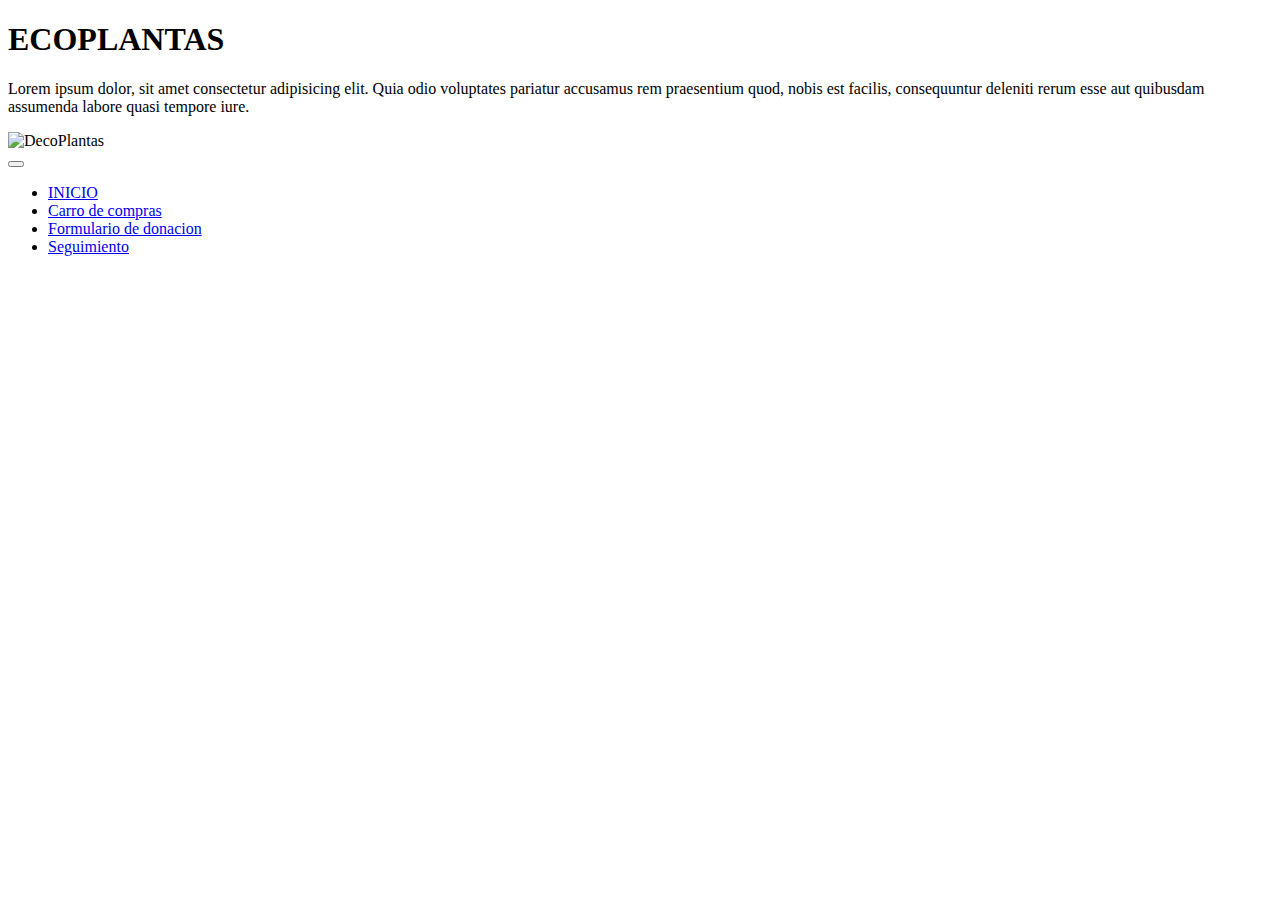
==== index.html @ 61c2dbd6 "first commit" ====
<!DOCTYPE html>
<html lang="en">
  <head>
    <!-- Required meta tags -->
    <meta charset="utf-8" />
    <meta name="viewport" content="width=device-width, initial-scale=1" />

    <!-- Bootstrap CSS -->
    <link
      href="https://cdn.jsdelivr.net/npm/bootstrap@5.1.3/dist/css/bootstrap.min.css"
      rel="stylesheet"
      integrity="sha384-1BmE4kWBq78iYhFldvKuhfTAU6auU8tT94WrHftjDbrCEXSU1oBoqyl2QvZ6jIW3"
      crossorigin="anonymous"
    />
    <link type="text/css" rel="stylesheet" href="style.css"/>
    <title>INICIO - "ECO-PLANTAS" </title>
  </head>
  <body class="container">
    <header>
      
            <div class="jumbotron jumbotron-fluid">
              <div class="container">
                <h1 class="display-4">ECOPLANTAS</h1>  
                <p class="lead">Lorem ipsum dolor, sit amet consectetur adipisicing elit. Quia odio voluptates pariatur accusamus rem praesentium quod, nobis est facilis, consequuntur deleniti rerum esse aut quibusdam assumenda labore quasi tempore iure.</p>
              </div>

            </div>
            <img class="logo img-responsive" src="https://decoplantas.cl/img/tienda-logo-1520374898.jpg" alt="DecoPlantas" width="285" height="52">

            <nav class="navbar navbar-expand-lg navbar-light bg-light">
                <div class="container-fluid">
                  <a class="navbar-brand" href="#"></a>
                  <button class="navbar-toggler" type="button" data-bs-toggle="collapse" data-bs-target="#navbarSupportedContent" aria-controls="navbarSupportedContent" aria-expanded="false" aria-label="Toggle navigation">
                    <span class="navbar-toggler-icon"></span>
                  </button>
                  <div class="collapse navbar-collapse" id="navbarSupportedContent">
                    <ul class="navbar-nav me-auto mb-2 mb-lg-0">
                      <li class="nav-item">
                        <a class="nav-link active" aria-current="page" href="index2.html">INICIO</a>
                      </li>
                      <li class="nav-item">
                        <a class="nav-link" href="#">Carro de compras</a>
                      </li>
                        <li class="nav-item">
                          <a class="nav-link" href="#">Formulario de donacion</a>
                        </li>
                        <li class="nav-item">
                            <a class="nav-link" href="#">Seguimiento</a>
                          </li>
        
                    </ul>
                    
                  </div>
                </div>
              </nav>
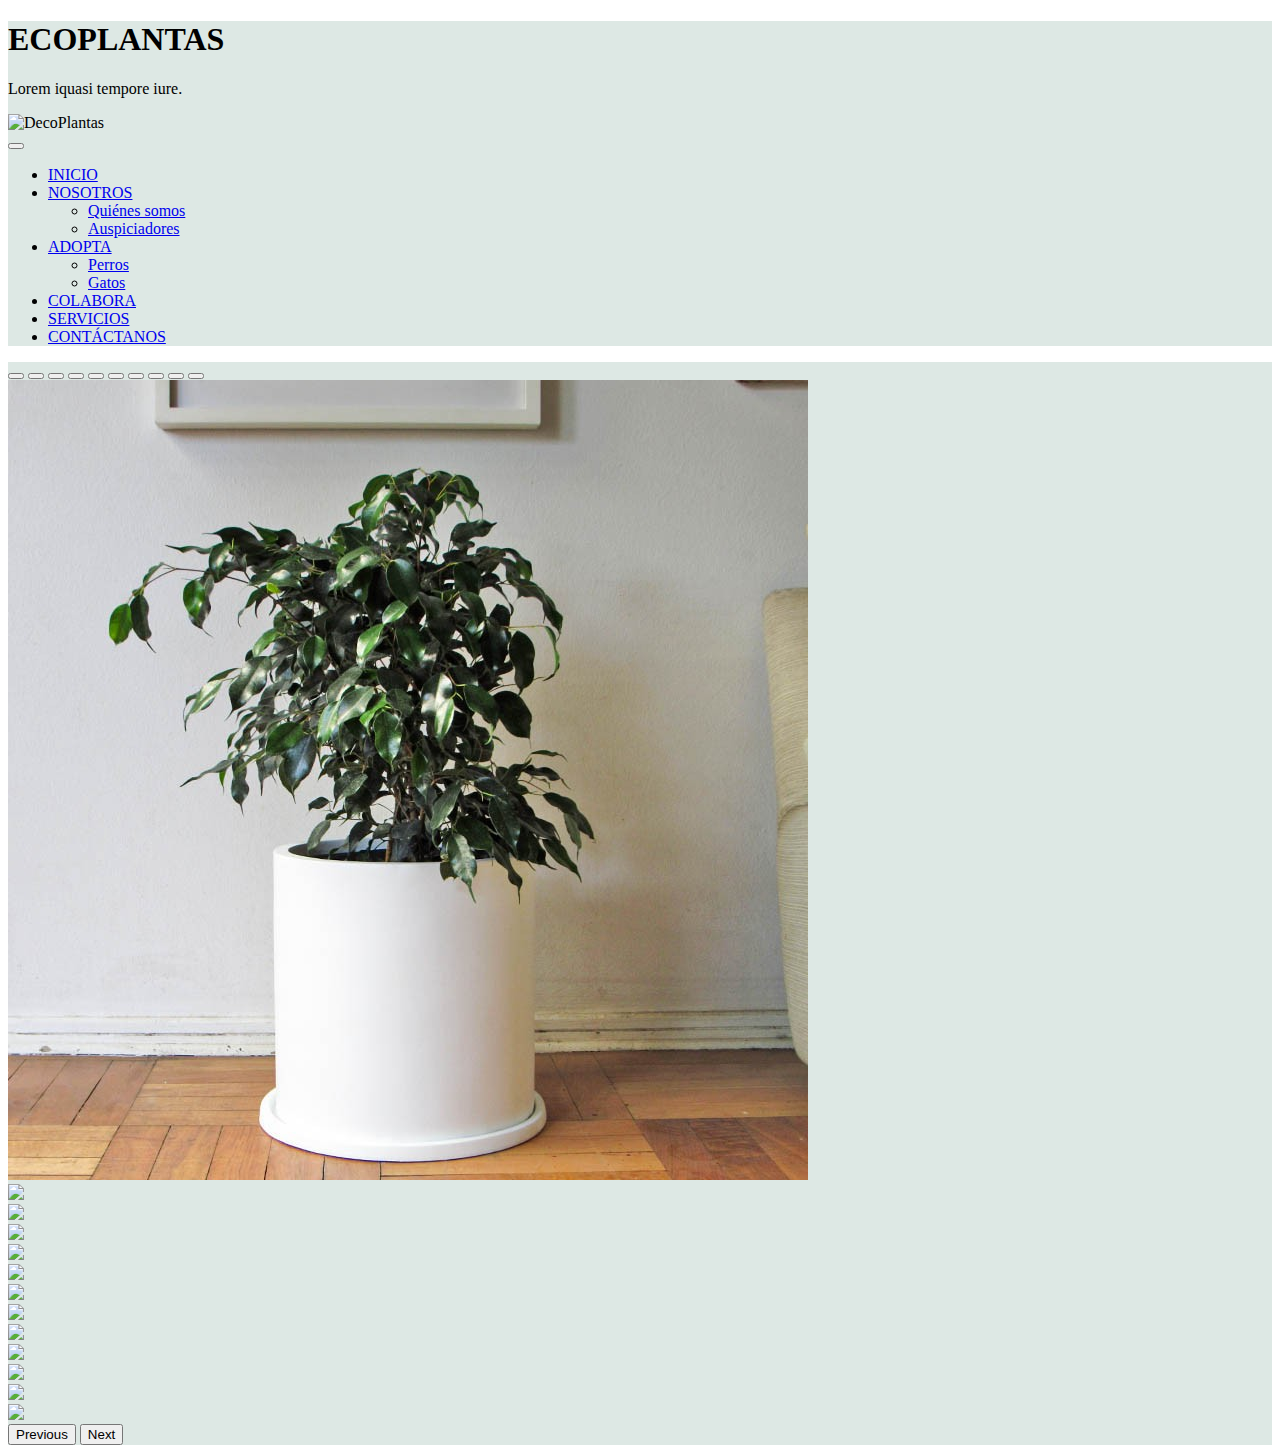
==== commit 7b555a92: "segundo commit" ====
--- a/index.html
+++ b/index.html
@@ -21,35 +21,123 @@
             <div class="jumbotron jumbotron-fluid">
               <div class="container">
                 <h1 class="display-4">ECOPLANTAS</h1>  
-                <p class="lead">Lorem ipsum dolor, sit amet consectetur adipisicing elit. Quia odio voluptates pariatur accusamus rem praesentium quod, nobis est facilis, consequuntur deleniti rerum esse aut quibusdam assumenda labore quasi tempore iure.</p>
-              </div>
+                <p class="lead">Lorem iquasi tempore iure.</p>
+                <img class="logo img-responsive" src="https://decoplantas.cl/img/tienda-logo-1520374898.jpg" alt="DecoPlantas" width="285" height="52">
+               </div>
 
             </div>
-            <img class="logo img-responsive" src="https://decoplantas.cl/img/tienda-logo-1520374898.jpg" alt="DecoPlantas" width="285" height="52">
+    </header>
+       
 
-            <nav class="navbar navbar-expand-lg navbar-light bg-light">
-                <div class="container-fluid">
-                  <a class="navbar-brand" href="#"></a>
-                  <button class="navbar-toggler" type="button" data-bs-toggle="collapse" data-bs-target="#navbarSupportedContent" aria-controls="navbarSupportedContent" aria-expanded="false" aria-label="Toggle navigation">
-                    <span class="navbar-toggler-icon"></span>
-                  </button>
-                  <div class="collapse navbar-collapse" id="navbarSupportedContent">
-                    <ul class="navbar-nav me-auto mb-2 mb-lg-0">
-                      <li class="nav-item">
-                        <a class="nav-link active" aria-current="page" href="index2.html">INICIO</a>
-                      </li>
-                      <li class="nav-item">
-                        <a class="nav-link" href="#">Carro de compras</a>
-                      </li>
-                        <li class="nav-item">
-                          <a class="nav-link" href="#">Formulario de donacion</a>
-                        </li>
-                        <li class="nav-item">
-                            <a class="nav-link" href="#">Seguimiento</a>
-                          </li>
-        
-                    </ul>
-                    
-                  </div>
-                </div>
-              </nav>+    <nav class="navbar navbar-expand-lg navbar-light bg-light">
+        <div class="container-fluid">
+          <a class="navbar-brand" href="#"></a>
+          <button class="navbar-toggler" type="button" data-bs-toggle="collapse" data-bs-target="#navbarSupportedContent" aria-controls="navbarSupportedContent" aria-expanded="false" aria-label="Toggle navigation">
+            <span class="navbar-toggler-icon"></span>
+          </button>
+          <div class="collapse navbar-collapse" id="navbarSupportedContent">
+            <ul class="navbar-nav me-auto mb-2 mb-lg-0">
+              <li class="nav-item">
+                <a class="nav-link active" aria-current="page" href="index2.html">INICIO</a>
+              </li>
+              <li class="nav-item dropdown">
+                <a class="nav-link dropdown-toggle" href="#" id="navbarDropdown" role="button" data-bs-toggle="dropdown" aria-expanded="false">
+                  NOSOTROS 
+                </a>
+                <ul class="dropdown-menu" aria-labelledby="navbarDropdown">
+                  <li><a class="dropdown-item" href="quienessomos.html">Quiénes somos</a></li>
+                  <li><a class="dropdown-item" href="auspiciadores.html">Auspiciadores</a></li>
+                </ul>
+              <li class="nav-item dropdown">
+                <a class="nav-link dropdown-toggle" href="#" id="navbarDropdown" role="button" data-bs-toggle="dropdown" aria-expanded="false">
+                  ADOPTA 
+                </a>
+                <ul class="dropdown-menu" aria-labelledby="navbarDropdown">
+                  <li><a class="dropdown-item" href="perro.html">Perros</a></li>
+                  <li><a class="dropdown-item" href="gato.html">Gatos</a></li>
+                </ul>
+                <li class="nav-item">
+                  <a class="nav-link" href="#">COLABORA</a>
+                </li>
+                <li class="nav-item">
+                  <a class="nav-link" href="#">SERVICIOS</a>
+                </li>
+                <li class="nav-item">
+                  <a class="nav-link" href="contacto.html">CONTÁCTANOS</a>
+                </li>
+              </li>
+            </ul>
+            
+          </div>
+        </div>
+    </nav>
+</div>
+
+<div class="row">
+  <div id="carouselExampleIndicators" class="carousel slide" data-bs-ride="carousel">
+    <div class="carousel-indicators">
+      <button type="button" data-bs-target="#carouselExampleIndicators" data-bs-slide-to="0" class="active" aria-current="true" aria-label="Slide 1"></button>
+      <button type="button" data-bs-target="#carouselExampleIndicators" data-bs-slide-to="1" aria-label="Slide 2"></button>
+      <button type="button" data-bs-target="#carouselExampleIndicators" data-bs-slide-to="2" aria-label="Slide 3"></button>
+      <button type="button" data-bs-target="#carouselExampleIndicators" data-bs-slide-to="3" aria-label="Slide 4"></button>
+      <button type="button" data-bs-target="#carouselExampleIndicators" data-bs-slide-to="4" aria-label="Slide 5"></button>
+      <button type="button" data-bs-target="#carouselExampleIndicators" data-bs-slide-to="5" aria-label="Slide 6"></button>
+      <button type="button" data-bs-target="#carouselExampleIndicators" data-bs-slide-to="6" aria-label="Slide 7"></button>
+      <button type="button" data-bs-target="#carouselExampleIndicators" data-bs-slide-to="7" aria-label="Slide 8"></button>
+      <button type="button" data-bs-target="#carouselExampleIndicators" data-bs-slide-to="8" aria-label="Slide 9"></button>
+      <button type="button" data-bs-target="#carouselExampleIndicators" data-bs-slide-to="9" aria-label="Slide 10"></button>
+    </div>
+    <div class="carousel-inner">
+      <div class="carousel-item active">
+        <img src="imagenes/FicusDanielle1.jpg" class="rounded mx-auto d-block" alt="imagen del perrito">
+      </div>
+      <div class="carousel-item">
+        <img src="IMÁGENES/PERRO2.jpg" class="rounded mx-auto d-block" >
+      </div>
+      <div class="carousel-item">
+        <img src="IMÁGENES/PERRO3.jpg" class="rounded mx-auto d-block">
+      </div>
+      <div class="carousel-item">
+        <img src="IMÁGENES/PERRO 4.jpg" class="rounded mx-auto d-block">
+      </div>
+      <div class="carousel-item">
+        <img src="IMÁGENES/PERRO 5.jpg" class="rounded mx-auto d-block">
+      </div>
+      <div class="carousel-item">
+        <img src="IMÁGENES/PERRO 6.jpg" class="rounded mx-auto d-block">
+      </div>
+      <div class="carousel-item">
+        <img src="IMÁGENES/PERRO 7.jpg" class="rounded mx-auto d-block">
+      </div>
+      <div class="carousel-item">
+        <img src="IMÁGENES/GATO 1.jpg" class="rounded mx-auto d-block">
+      </div>
+      <div class="carousel-item">
+        <img src="IMÁGENES/GATO 2.jpg" class="rounded mx-auto d-block" >
+      </div>
+      <div class="carousel-item">
+        <img src="IMÁGENES/GATO 3.jpeg" class="rounded mx-auto d-block" >
+      </div>
+      <div class="carousel-item">
+        <img src="IMÁGENES/GATO 4.jpg" class="rounded mx-auto d-block" >
+      </div>
+      <div class="carousel-item">
+        <img src="IMÁGENES/GATO 5.jpg" class="rounded mx-auto d-block" >
+      </div>
+      <div class="carousel-item">
+        <img src="IMÁGENES/GATO 8.jpg" class="rounded mx-auto d-block" >
+    </div>
+
+    <button class="carousel-control-prev" type="button" data-bs-target="#carouselExampleIndicators" data-bs-slide="prev">
+      <span class="carousel-control-prev-icon" aria-hidden="true"></span>
+      <span class="visually-hidden">Previous</span>
+    </button>
+    <button class="carousel-control-next" type="button" data-bs-target="#carouselExampleIndicators" data-bs-slide="next">
+      <span class="carousel-control-next-icon" aria-hidden="true"></span>
+      <span class="visually-hidden">Next</span>
+    </button>
+    </div>
+  
+</div>
+  </body>   
+</html>              --- a/style.css
+++ b/style.css
@@ -0,0 +1,22 @@
+div{
+    background: #DDE8E4;
+}
+
+*{
+    text-align: justify;
+    
+    ;
+}
+
+body{
+    font-family: 'verdana'; /* FUENTE (LETRA)*/
+}
+
+footer{
+    background-image: linear-gradient(120deg, #f6d365 0%, #fda085 100%);
+    padding-bottom: 0.1px;
+}
+
+.imagen{
+    border-radius: 15px;
+}
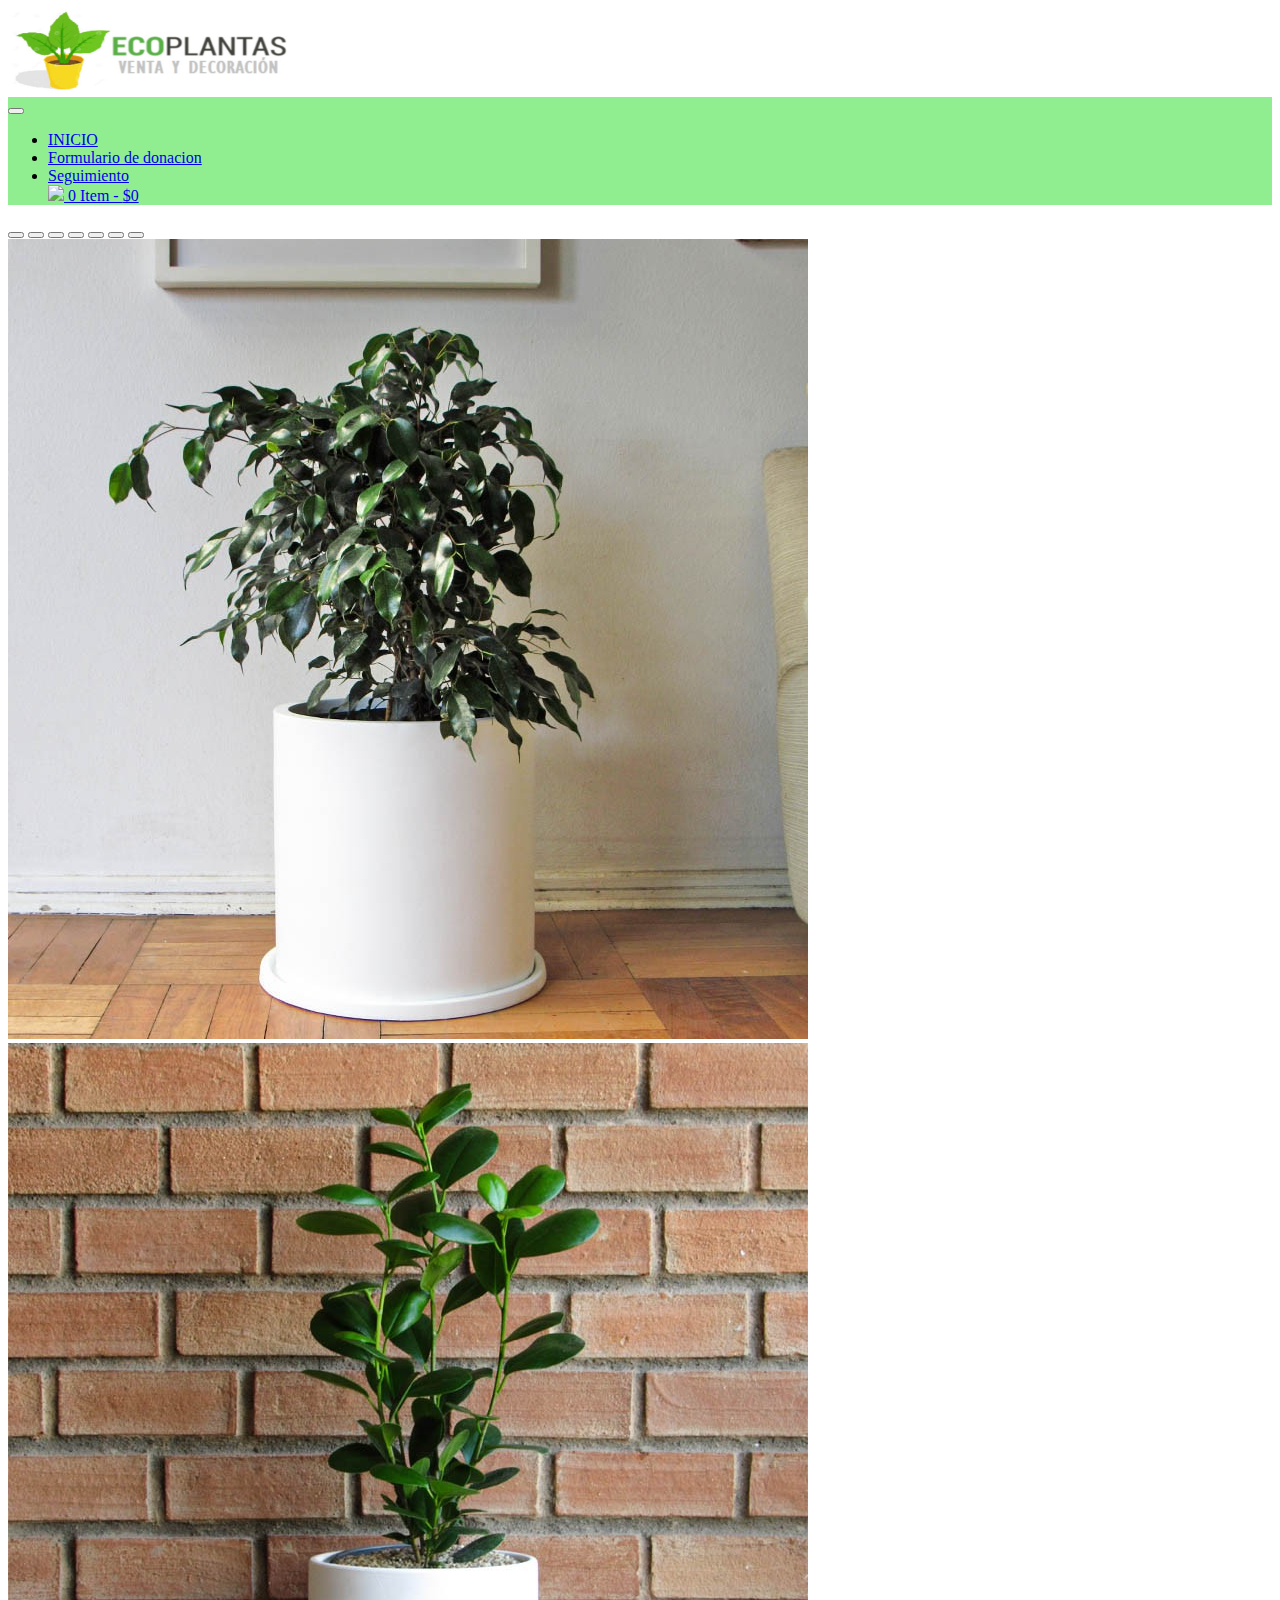
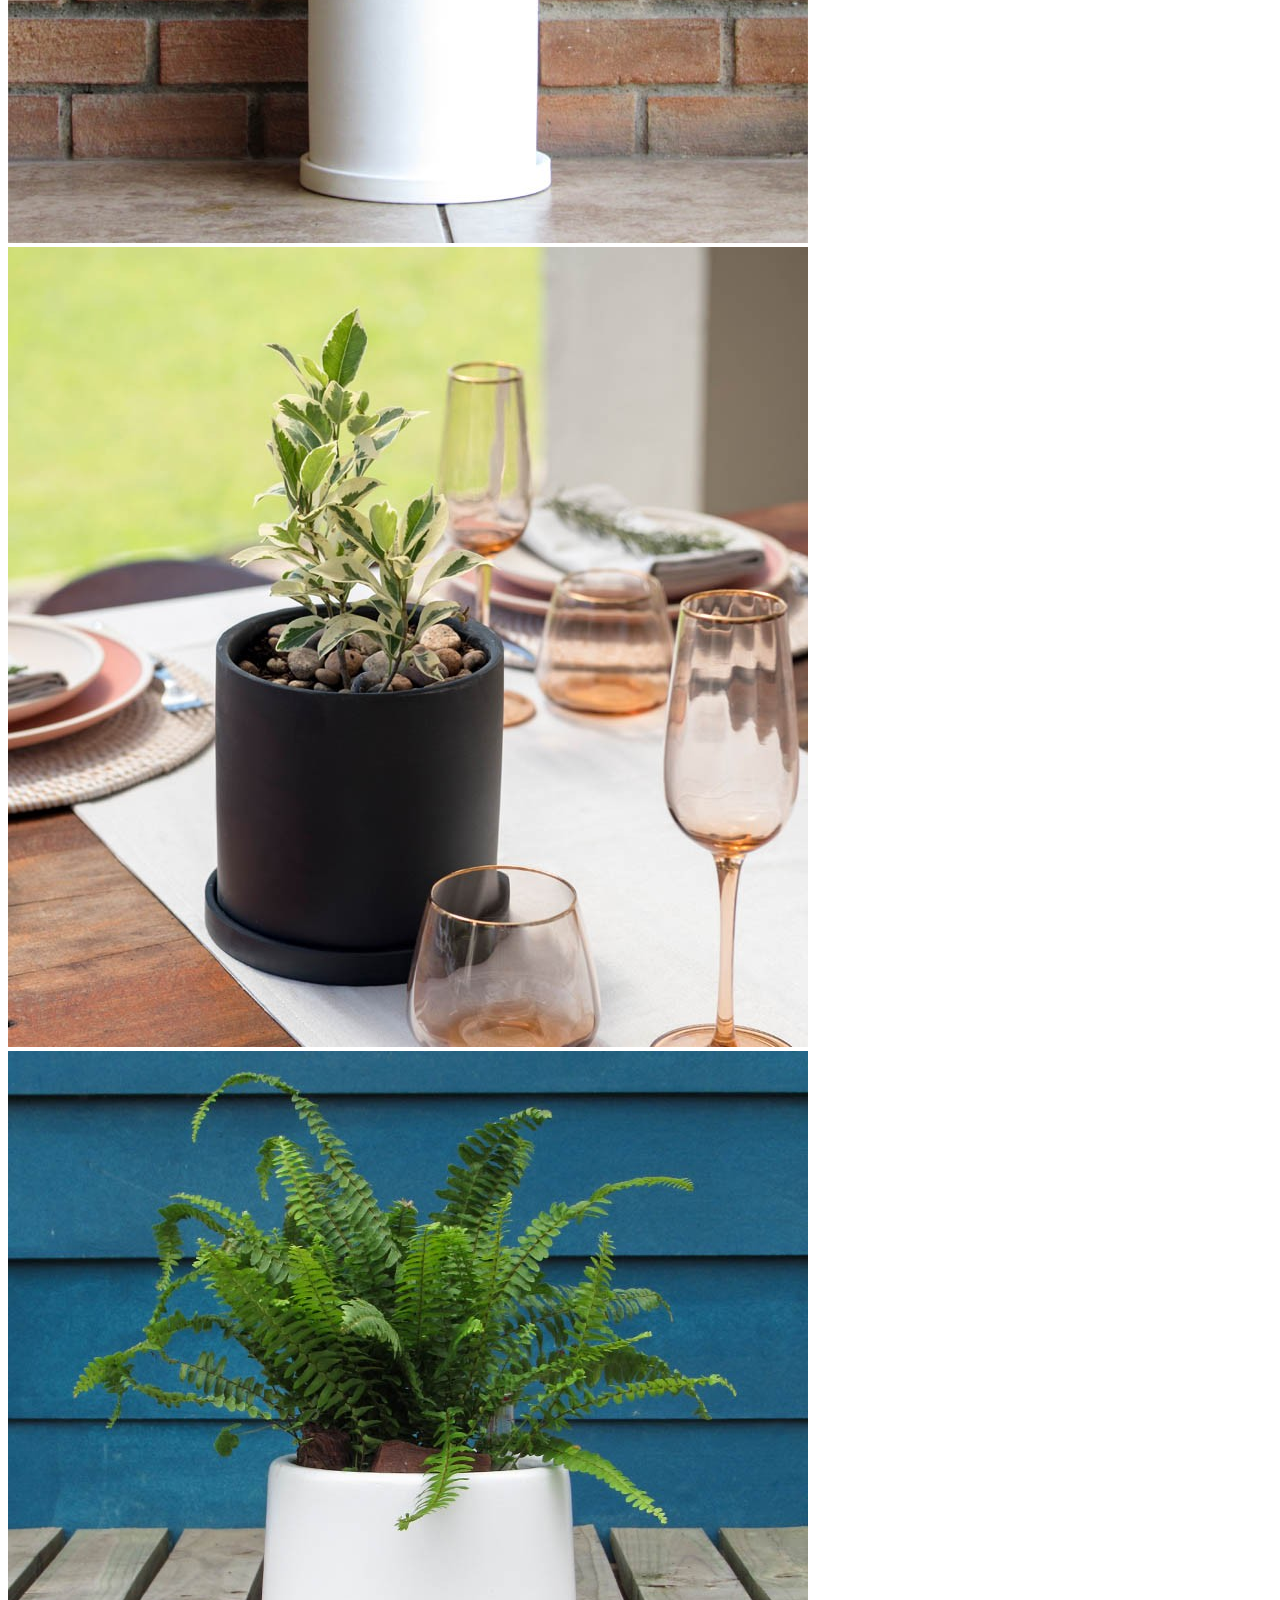
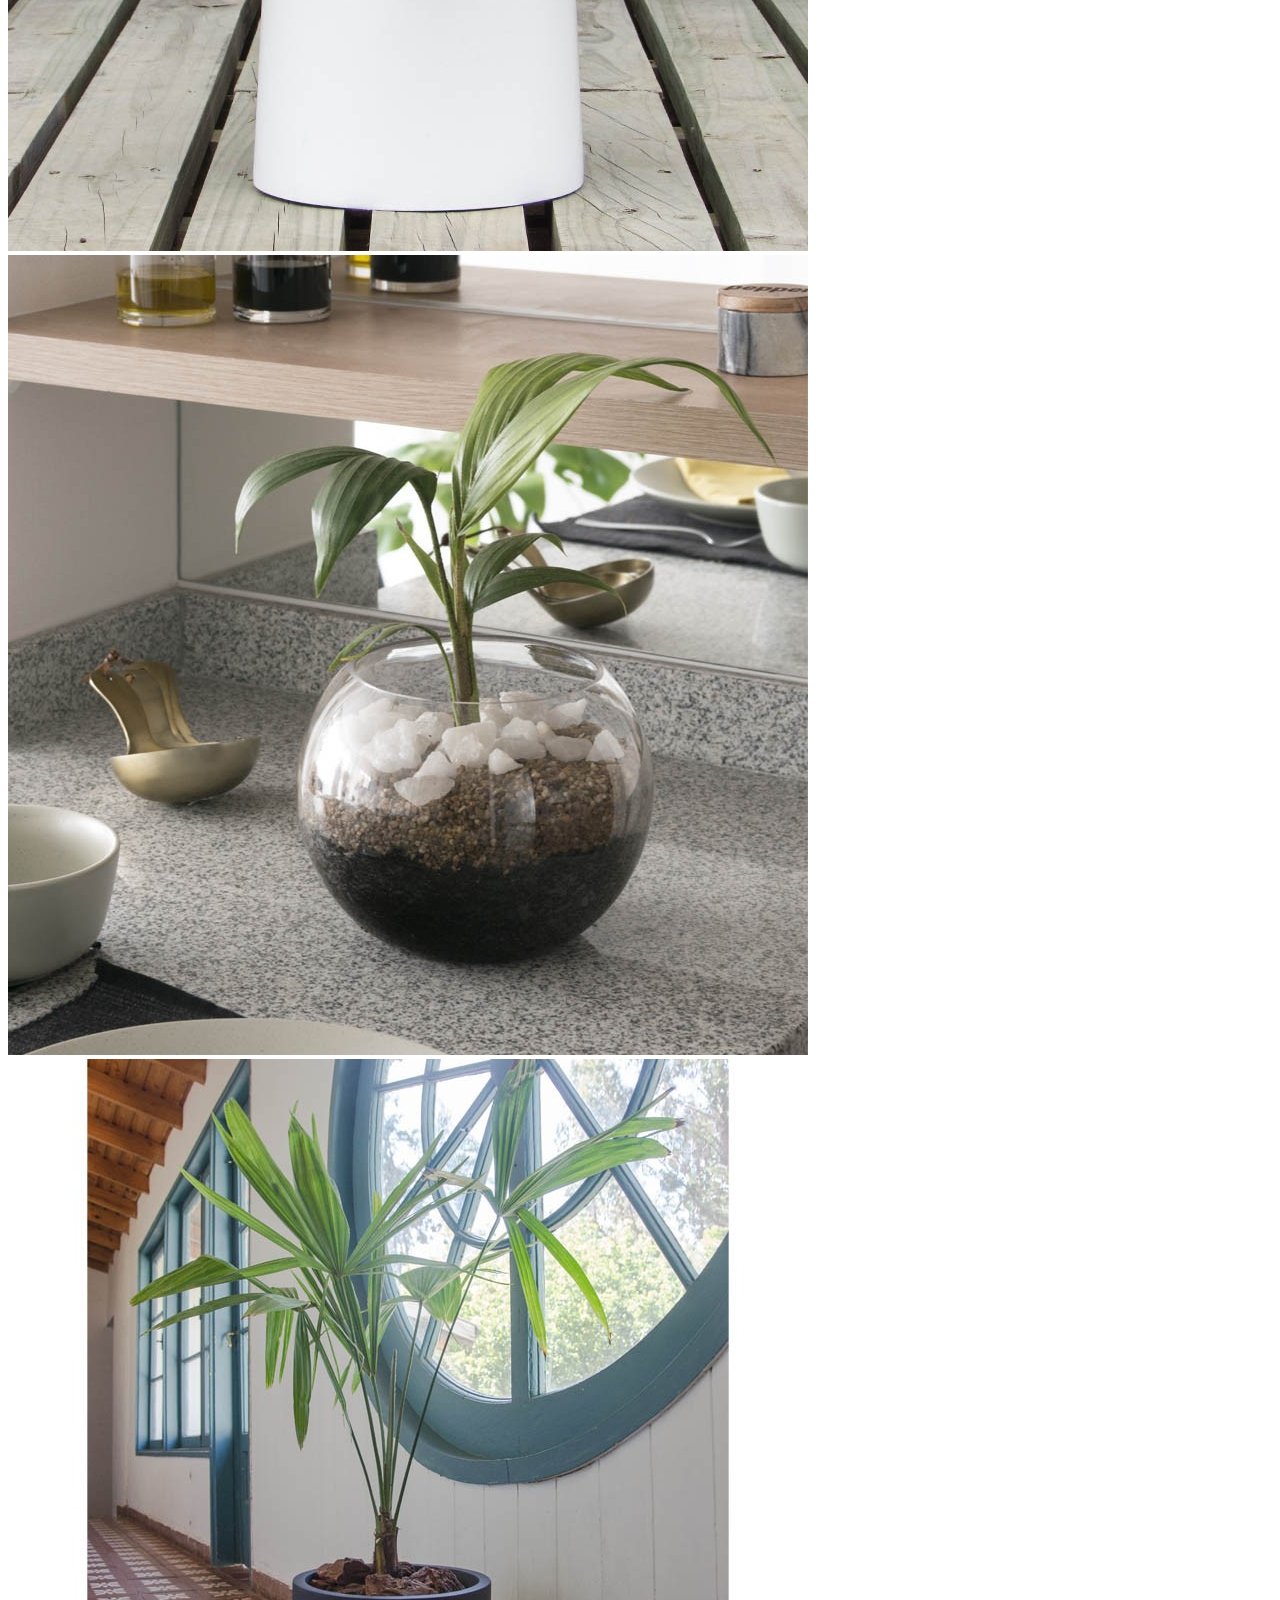
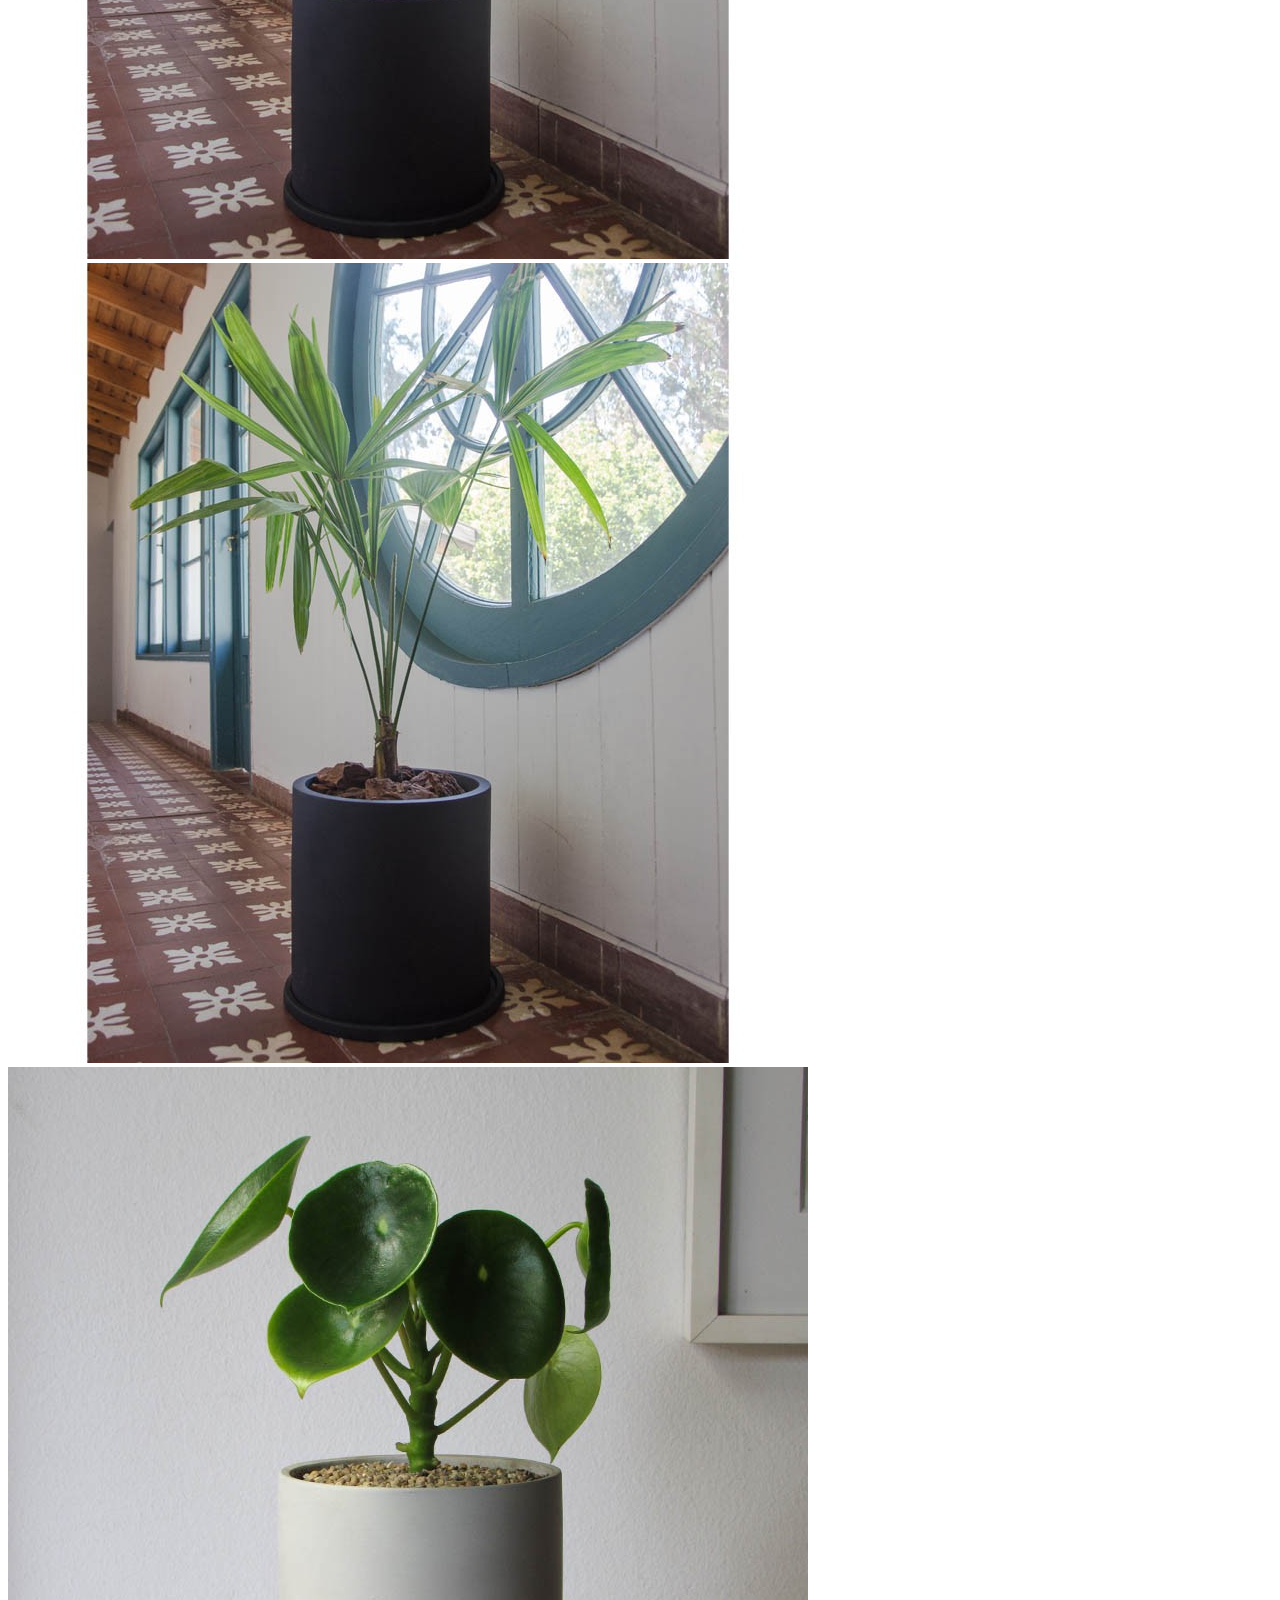
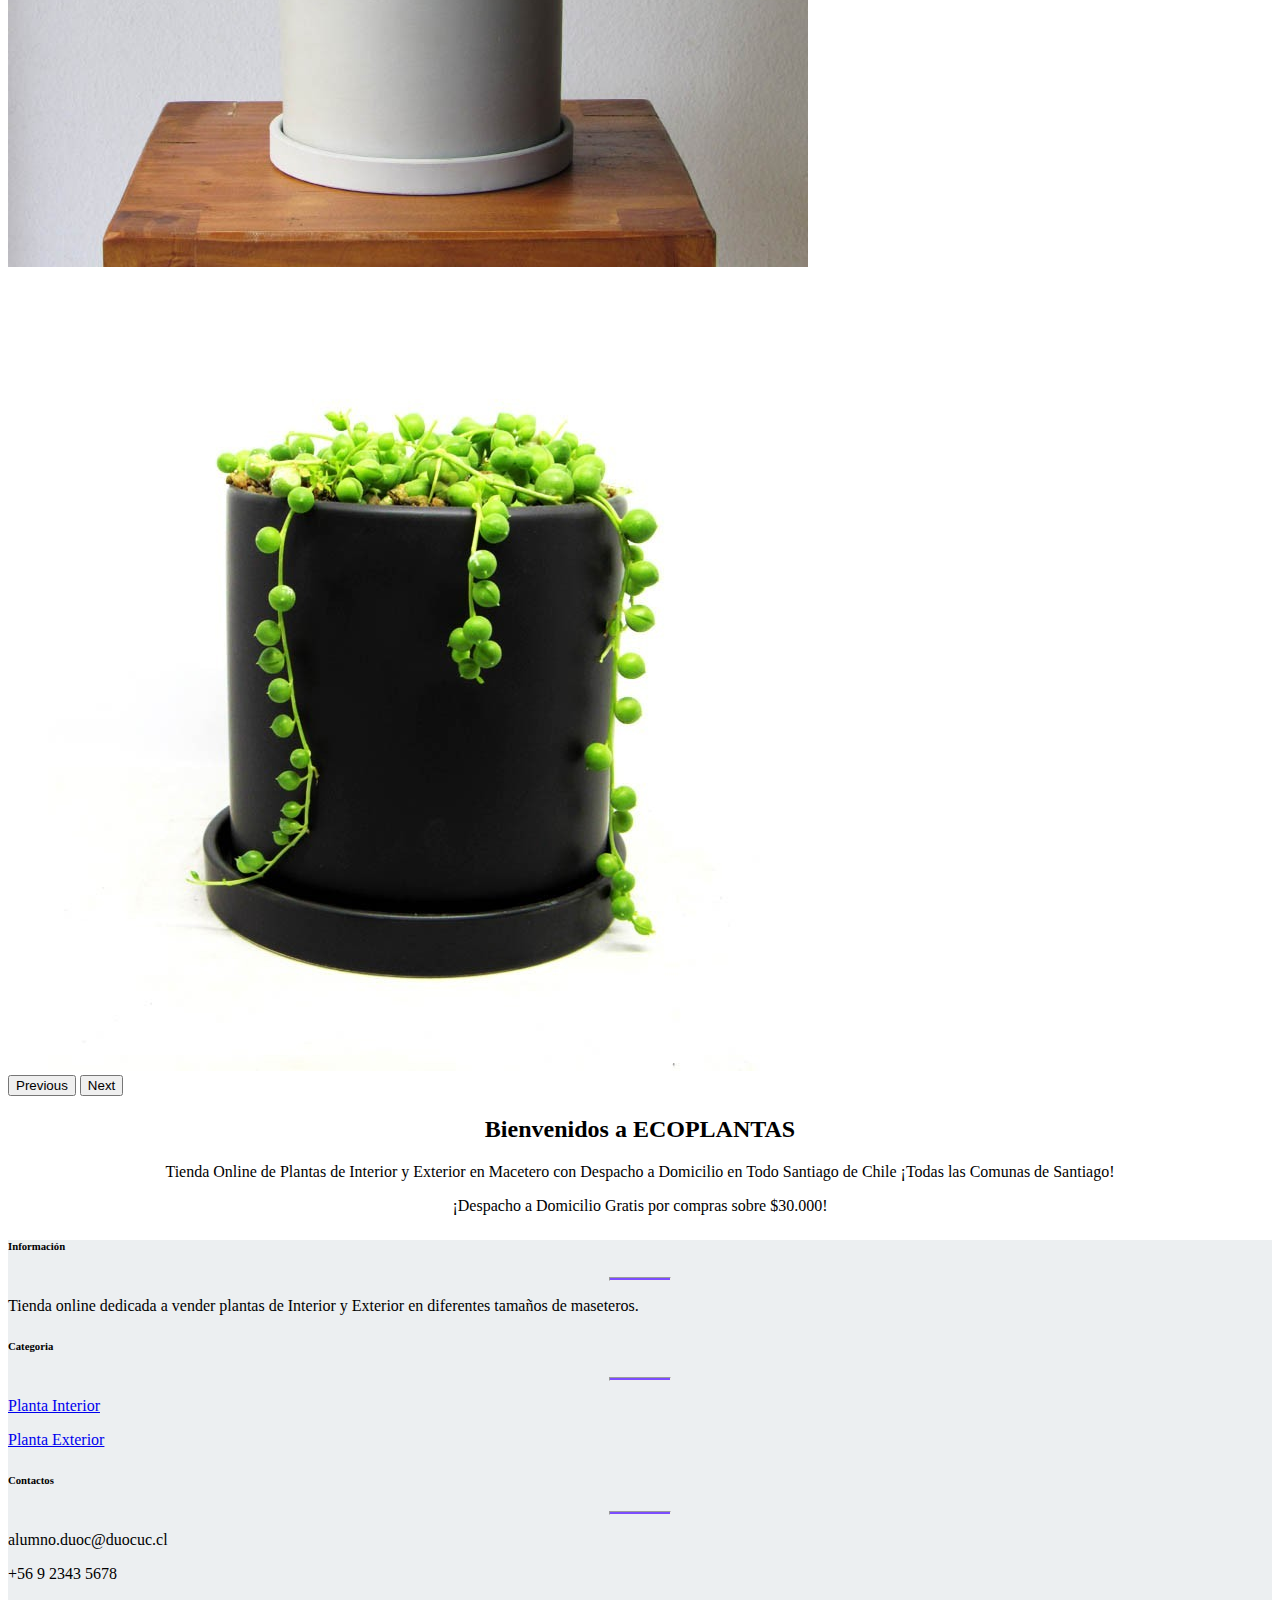
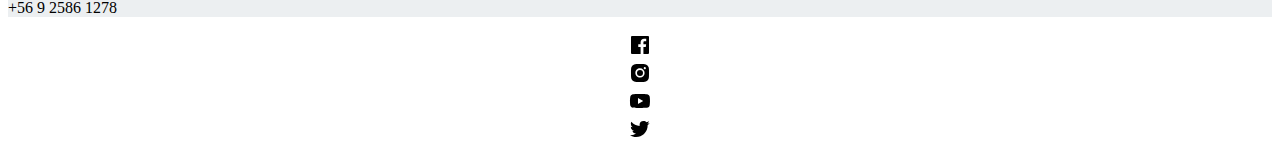
==== commit b6c51fbb: "Add files via upload" ====
--- a/index.html
+++ b/index.html
@@ -1,143 +1,277 @@
-<!DOCTYPE html>
-<html lang="en">
-  <head>
-    <!-- Required meta tags -->
-    <meta charset="utf-8" />
-    <meta name="viewport" content="width=device-width, initial-scale=1" />
-
-    <!-- Bootstrap CSS -->
-    <link
-      href="https://cdn.jsdelivr.net/npm/bootstrap@5.1.3/dist/css/bootstrap.min.css"
-      rel="stylesheet"
-      integrity="sha384-1BmE4kWBq78iYhFldvKuhfTAU6auU8tT94WrHftjDbrCEXSU1oBoqyl2QvZ6jIW3"
-      crossorigin="anonymous"
-    />
-    <link type="text/css" rel="stylesheet" href="style.css"/>
-    <title>INICIO - "ECO-PLANTAS" </title>
-  </head>
-  <body class="container">
-    <header>
-      
-            <div class="jumbotron jumbotron-fluid">
-              <div class="container">
-                <h1 class="display-4">ECOPLANTAS</h1>  
-                <p class="lead">Lorem iquasi tempore iure.</p>
-                <img class="logo img-responsive" src="https://decoplantas.cl/img/tienda-logo-1520374898.jpg" alt="DecoPlantas" width="285" height="52">
-               </div>
-
-            </div>
-    </header>
-       
-
-    <nav class="navbar navbar-expand-lg navbar-light bg-light">
-        <div class="container-fluid">
-          <a class="navbar-brand" href="#"></a>
-          <button class="navbar-toggler" type="button" data-bs-toggle="collapse" data-bs-target="#navbarSupportedContent" aria-controls="navbarSupportedContent" aria-expanded="false" aria-label="Toggle navigation">
-            <span class="navbar-toggler-icon"></span>
-          </button>
-          <div class="collapse navbar-collapse" id="navbarSupportedContent">
-            <ul class="navbar-nav me-auto mb-2 mb-lg-0">
-              <li class="nav-item">
-                <a class="nav-link active" aria-current="page" href="index2.html">INICIO</a>
-              </li>
-              <li class="nav-item dropdown">
-                <a class="nav-link dropdown-toggle" href="#" id="navbarDropdown" role="button" data-bs-toggle="dropdown" aria-expanded="false">
-                  NOSOTROS 
-                </a>
-                <ul class="dropdown-menu" aria-labelledby="navbarDropdown">
-                  <li><a class="dropdown-item" href="quienessomos.html">Quiénes somos</a></li>
-                  <li><a class="dropdown-item" href="auspiciadores.html">Auspiciadores</a></li>
-                </ul>
-              <li class="nav-item dropdown">
-                <a class="nav-link dropdown-toggle" href="#" id="navbarDropdown" role="button" data-bs-toggle="dropdown" aria-expanded="false">
-                  ADOPTA 
-                </a>
-                <ul class="dropdown-menu" aria-labelledby="navbarDropdown">
-                  <li><a class="dropdown-item" href="perro.html">Perros</a></li>
-                  <li><a class="dropdown-item" href="gato.html">Gatos</a></li>
-                </ul>
-                <li class="nav-item">
-                  <a class="nav-link" href="#">COLABORA</a>
-                </li>
-                <li class="nav-item">
-                  <a class="nav-link" href="#">SERVICIOS</a>
-                </li>
-                <li class="nav-item">
-                  <a class="nav-link" href="contacto.html">CONTÁCTANOS</a>
-                </li>
-              </li>
-            </ul>
-            
-          </div>
-        </div>
-    </nav>
-</div>
-
-<div class="row">
-  <div id="carouselExampleIndicators" class="carousel slide" data-bs-ride="carousel">
-    <div class="carousel-indicators">
-      <button type="button" data-bs-target="#carouselExampleIndicators" data-bs-slide-to="0" class="active" aria-current="true" aria-label="Slide 1"></button>
-      <button type="button" data-bs-target="#carouselExampleIndicators" data-bs-slide-to="1" aria-label="Slide 2"></button>
-      <button type="button" data-bs-target="#carouselExampleIndicators" data-bs-slide-to="2" aria-label="Slide 3"></button>
-      <button type="button" data-bs-target="#carouselExampleIndicators" data-bs-slide-to="3" aria-label="Slide 4"></button>
-      <button type="button" data-bs-target="#carouselExampleIndicators" data-bs-slide-to="4" aria-label="Slide 5"></button>
-      <button type="button" data-bs-target="#carouselExampleIndicators" data-bs-slide-to="5" aria-label="Slide 6"></button>
-      <button type="button" data-bs-target="#carouselExampleIndicators" data-bs-slide-to="6" aria-label="Slide 7"></button>
-      <button type="button" data-bs-target="#carouselExampleIndicators" data-bs-slide-to="7" aria-label="Slide 8"></button>
-      <button type="button" data-bs-target="#carouselExampleIndicators" data-bs-slide-to="8" aria-label="Slide 9"></button>
-      <button type="button" data-bs-target="#carouselExampleIndicators" data-bs-slide-to="9" aria-label="Slide 10"></button>
-    </div>
-    <div class="carousel-inner">
-      <div class="carousel-item active">
-        <img src="imagenes/FicusDanielle1.jpg" class="rounded mx-auto d-block" alt="imagen del perrito">
-      </div>
-      <div class="carousel-item">
-        <img src="IMÁGENES/PERRO2.jpg" class="rounded mx-auto d-block" >
-      </div>
-      <div class="carousel-item">
-        <img src="IMÁGENES/PERRO3.jpg" class="rounded mx-auto d-block">
-      </div>
-      <div class="carousel-item">
-        <img src="IMÁGENES/PERRO 4.jpg" class="rounded mx-auto d-block">
-      </div>
-      <div class="carousel-item">
-        <img src="IMÁGENES/PERRO 5.jpg" class="rounded mx-auto d-block">
-      </div>
-      <div class="carousel-item">
-        <img src="IMÁGENES/PERRO 6.jpg" class="rounded mx-auto d-block">
-      </div>
-      <div class="carousel-item">
-        <img src="IMÁGENES/PERRO 7.jpg" class="rounded mx-auto d-block">
-      </div>
-      <div class="carousel-item">
-        <img src="IMÁGENES/GATO 1.jpg" class="rounded mx-auto d-block">
-      </div>
-      <div class="carousel-item">
-        <img src="IMÁGENES/GATO 2.jpg" class="rounded mx-auto d-block" >
-      </div>
-      <div class="carousel-item">
-        <img src="IMÁGENES/GATO 3.jpeg" class="rounded mx-auto d-block" >
-      </div>
-      <div class="carousel-item">
-        <img src="IMÁGENES/GATO 4.jpg" class="rounded mx-auto d-block" >
-      </div>
-      <div class="carousel-item">
-        <img src="IMÁGENES/GATO 5.jpg" class="rounded mx-auto d-block" >
-      </div>
-      <div class="carousel-item">
-        <img src="IMÁGENES/GATO 8.jpg" class="rounded mx-auto d-block" >
-    </div>
-
-    <button class="carousel-control-prev" type="button" data-bs-target="#carouselExampleIndicators" data-bs-slide="prev">
-      <span class="carousel-control-prev-icon" aria-hidden="true"></span>
-      <span class="visually-hidden">Previous</span>
-    </button>
-    <button class="carousel-control-next" type="button" data-bs-target="#carouselExampleIndicators" data-bs-slide="next">
-      <span class="carousel-control-next-icon" aria-hidden="true"></span>
-      <span class="visually-hidden">Next</span>
-    </button>
-    </div>
-  
-</div>
-  </body>   
-</html>              +<!DOCTYPE html>
+<html lang="en">
+
+<head>
+  <!-- Required meta tags -->
+  <meta charset="utf-8" />
+  <meta name="viewport" content="width=device-width, initial-scale=1" />
+
+  <!-- Bootstrap CSS -->
+  <link href="https://cdn.jsdelivr.net/npm/bootstrap@5.1.3/dist/css/bootstrap.min.css" rel="stylesheet"
+    integrity="sha384-1BmE4kWBq78iYhFldvKuhfTAU6auU8tT94WrHftjDbrCEXSU1oBoqyl2QvZ6jIW3" crossorigin="anonymous" />
+  <link type="text/css" rel="stylesheet" href="style.css" />
+  <title>INICIO - "ECO-PLANTAS" </title>
+</head>
+
+<body class="container">
+
+  <!-- Option 1: Bootstrap Bundle with Popper -->
+  <script src="https://cdn.jsdelivr.net/npm/bootstrap@5.1.3/dist/js/bootstrap.bundle.min.js"
+    integrity="sha384-ka7Sk0Gln4gmtz2MlQnikT1wXgYsOg+OMhuP+IlRH9sENBO0LRn5q+8nbTov4+1p"
+    crossorigin="anonymous"></script>
+  <header>
+    <section class="d-flex justify-content-between p-4 text-white" style="background-color:lightgreen">
+      <!-- Left -->
+  
+  
+      <!-- Right -->
+    </section>
+  
+    <div>
+      <a href="index.html">
+        <img class="logo img-responsive" src="imagenes/ecoplantas-decoracion.jpeg" alt="DecoPlantas" width="285"
+          height="85">
+      </a>
+    </div>
+  
+  
+  
+    <nav class="navbar navbar-expand-lg navbar-light bg-light">
+      <div class="container-fluid">
+        <a class="navbar-brand" href="#"></a>
+        <button class="navbar-toggler" type="button" data-bs-toggle="collapse" data-bs-target="#navbarSupportedContent"
+          aria-controls="navbarSupportedContent" aria-expanded="false" aria-label="Toggle navigation">
+          <span class="navbar-toggler-icon"></span>
+        </button>
+        <div class="collapse navbar-collapse" id="navbarSupportedContent">
+          <ul class="navbar-nav me-auto mb-2 mb-lg-0">
+            <li class="nav-item">
+              <a class="nav-link active" aria-current="page" href="index.html">INICIO</a>
+            </li>
+            
+            <li class="nav-item">
+              <a class="nav-link" href="formulario_donacion.html">Formulario de donacion</a>
+            </li>
+            <li class="nav-item">
+              <a class="nav-link" href="seguimiento.html">Seguimiento</a>
+            </li>
+            <div id="planta" class="shopping_container clearfix">
+              <div class="shopping_cart"> <a href="MostrarCarro.html" title="Ver mi carrito de compra" rel="nofollow">
+                  <img src="https://decoplantas.cl/themes/logancee/img/icon-cart.png">
+                  <span class="carro_quantity">0</span>
+                  <span class="carro_producto">Item - </span>
+                  <span class="carro_total"> $0 </span> </a>
+                <div class="cart_block" style="width: 290px;">
+                </div>
+              </div>
+            </div>
+          </ul>
+  
+        </div>
+      </div>
+    </nav>  
+  </header>
+  
+
+  <div class="row">
+    <div id="carouselExampleIndicators" class="carousel slide" data-bs-ride="carousel">
+      <div class="carousel-indicators">
+        <button type="button" data-bs-target="#carouselExampleIndicators" data-bs-slide-to="0" class="active"
+          aria-current="true" aria-label="Slide 1"></button>
+        <button type="button" data-bs-target="#carouselExampleIndicators" data-bs-slide-to="1"
+          aria-label="Slide 2"></button>
+        <button type="button" data-bs-target="#carouselExampleIndicators" data-bs-slide-to="2"
+          aria-label="Slide 3"></button>
+        <button type="button" data-bs-target="#carouselExampleIndicators" data-bs-slide-to="3"
+          aria-label="Slide 4"></button>
+        <button type="button" data-bs-target="#carouselExampleIndicators" data-bs-slide-to="4"
+          aria-label="Slide 5"></button>
+        <button type="button" data-bs-target="#carouselExampleIndicators" data-bs-slide-to="5"
+          aria-label="Slide 6"></button>
+        <button type="button" data-bs-target="#carouselExampleIndicators" data-bs-slide-to="6"
+          aria-label="Slide 7"></button>
+
+      </div>
+      <div class="carousel-inner">
+        <div class="carousel-item active">
+          <img id="imagen1" src="imagenes/FicusDanielle1.jpg" class="rounded mx-auto d-block" alt="imagen del perrito">
+        </div>
+        <div class="carousel-item">
+          <img id="imagen1" src="imagenes/ficusMoclame2.jpg" class="rounded mx-auto d-block">
+        </div>
+        <div class="carousel-item">
+          <img id="imagen1" src="imagenes/FicusVariegado2.jpg" class="rounded mx-auto d-block">
+        </div>
+        <div class="carousel-item">
+          <img id="imagen1" src="imagenes/HelechoMa1.jpg" class="rounded mx-auto d-block">
+        </div>
+        <div class="carousel-item">
+          <img id="imagen1" src="imagenes/PalmeraKentia2.jpg" class="rounded mx-auto d-block">
+        </div>
+        <div class="carousel-item">
+          <img id="imagen1" src="imagenes/PalmeraTrachycarpus1.jpg" class="rounded mx-auto d-block">
+        </div>
+        <div class="carousel-item">
+          <img id="imagen1" src="imagenes/PalmeraTrachycarpus1.jpg" class="rounded mx-auto d-block">
+        </div>
+        <div class="carousel-item">
+          <img id="imagen1" src="imagenes/Peperomia4.jpg" class="rounded mx-auto d-block">
+        </div>
+        <div class="carousel-item">
+          <img id="imagen1" src="imagenes/Rosario1.jpg" class="rounded mx-auto d-block">
+        </div>
+
+        <button class="carousel-control-prev" type="button" data-bs-target="#carouselExampleIndicators"
+          data-bs-slide="prev">
+          <span class="carousel-control-prev-icon" aria-hidden="true"></span>
+          <span class="visually-hidden">Previous</span>
+        </button>
+        <button class="carousel-control-next" type="button" data-bs-target="#carouselExampleIndicators"
+          data-bs-slide="next">
+          <span class="carousel-control-next-icon" aria-hidden="true"></span>
+          <span class="visually-hidden">Next</span>
+        </button>
+      </div>
+
+    </div>
+
+    <div class="heading-title">
+      <h2 class="title" style="text-align: center;">Bienvenidos a ECOPLANTAS</h2>
+      <p style="text-align: center;">Tienda Online de Plantas de Interior y Exterior en Macetero con Despacho a
+        Domicilio en Todo Santiago de Chile ¡Todas las Comunas de Santiago!</p>
+      <p style="text-align: center;">¡Despacho a Domicilio Gratis por compras sobre $30.000!</p>
+    </div>
+  </div>
+
+  </div>
+
+  <!--    <div class="row">
+      <div class="heading-title">
+        <h2 class="title" style="text-align: center;">Bienvenidos a ECOPLANTAS</h2>
+        <p style="text-align: center;">Tienda Online de Plantas de Interior y Exterior en Macetero con Despacho a
+          Domicilio en Todo Santiago de Chile ¡Todas las Comunas de Santiago!</p>
+        <p style="text-align: center;">¡Despacho a Domicilio Gratis por compras sobre $50.000!</p>
+      </div>
+    </div>
+  -->
+  <!-- Remove the container if you want to extend the Footer to full width. -->
+  <!-- Footer -->
+  <div class="Container2">
+    <div class="container my-5">
+      <footer class="text-center text-lg-start text-dark" style="background-color: #ECEFF1">
+        <!-- Section: Social media -->
+        <section class="d-flex justify-content-between p-4 text-white" style="background-color:lightgreen">
+          <!-- Left -->
+
+          <div>
+            <a href="" class="text-white me-4">
+              <i class="fab fa-facebook-f"></i>
+            </a>
+            <a href="" class="text-white me-4">
+              <i class="fab fa-twitter"></i>
+            </a>
+            <a href="" class="text-white me-4">
+              <i class="fab fa-google"></i>
+            </a>
+            <a href="" class="text-white me-4">
+              <i class="fab fa-instagram"></i>
+            </a>
+            <a href="" class="text-white me-4">
+              <i class="fab fa-linkedin"></i>
+            </a>
+            <a href="" class="text-white me-4">
+              <i class="fab fa-github"></i>
+            </a>
+          </div>
+          <!-- Right -->
+        </section>
+        <!-- Section: Social media -->
+
+        <!-- Section: Links  -->
+        <section class="">
+          <div class="container text-center text-md-start mt-5">
+
+            <div class="row mt-3">
+
+              <div class="col-md-3 col-lg-4 col-xl-3 mx-auto mb-4">
+                <!-- Informacion Compañia -->
+                <h6 class="text-uppercase fw-bold">Información</h6>
+                <hr class="mb-4 mt-0 d-inline-block mx-auto"
+                  style="width: 60px; background-color: #7c4dff; height: 2px" />
+                <p>
+                  Tienda online dedicada a vender plantas de Interior y Exterior en diferentes tamaños
+                  de maseteros.
+                </p>
+              </div>
+
+              <!-- Seccion Categoria-->
+              <div class="col-md-2 col-lg-2 col-xl-2 mx-auto mb-4">
+                <!-- Links de los Categoria -->
+                <h6 class="text-uppercase fw-bold">Categoria</h6>
+                <hr class="mb-4 mt-0 d-inline-block mx-auto"
+                  style="width: 60px; background-color: #7c4dff; height: 2px" />
+                <p>
+                  <a href="PlantaInterior.html" class="text-dark">Planta Interior</a>
+                </p>
+                <p>
+                  <a href="PlantaExterior.html" class="text-dark">Planta Exterior</a>
+                </p>
+              </div>
+
+              <!-- Seccion de Contactos -->
+              <div class="col-md-4 col-lg-3 col-xl-3 mx-auto mb-md-0 mb-4">
+                <h6 class="text-uppercase fw-bold">Contactos</h6>
+                <hr class="mb-4 mt-0 d-inline-block mx-auto"
+                  style="width: 60px; background-color: #7c4dff; height: 2px" />
+                <p><i class="fas fa-envelope mr-3"></i> alumno.duoc@duocuc.cl</p>
+                <p><i class="fas fa-phone mr-3"></i> +56 9 2343 5678</p>
+                <p><i class="fas fa-print mr-3"></i> +56 9 2586 1278</p>
+              </div>
+
+            </div>
+          </div>
+        </section>
+      </footer>
+    </div>
+  </div>
+
+  <!-- Remove the container if you want to extend the Footer to full width. -->
+  <div class="content-fluids">
+    <div class="row">
+      <div class="col-3">
+        <img src="imagenes/logofacebook.svg">
+      </div>
+      <div class="col-3">
+        <img src="imagenes/logoinstagram.svg">
+      </div>
+      <div class="col-3">
+        <img src="imagenes/logoyoutube.svg">
+      </div>
+      <div class="col-3">
+        <img src="imagenes/logotwitter.svg">
+      </div>
+
+    </div>
+  </div>
+
+  <div class="Container2">
+    <div class="container my-5">
+      <footer class="text-center text-lg-start text-dark" style="background-color: #ECEFF1">
+        <!-- Section: Social media -->
+        <section class="d-flex justify-content-between p-4 text-white" style="background-color:lightgreen">
+
+        </section>
+        <!-- Section: Social media -->
+
+
+      </footer>
+    </div>
+  </div>
+
+
+
+
+  </header>
+</body>
+
+</html>--- a/style.css
+++ b/style.css
@@ -1,22 +1,36 @@
-div{
-    background: #DDE8E4;
+
+
+h1{
+    text-align: center;
 }
 
-*{
-    text-align: justify;
-    
-    ;
+
+body{
+    background-color:white;
+    font-family:'Times New Roman', Times, serif;
 }
 
-body{
-    font-family: 'verdana'; /* FUENTE (LETRA)*/
+.container-fluid{
+    background-color:lightgreen;
 }
 
-footer{
-    background-image: linear-gradient(120deg, #f6d365 0%, #fda085 100%);
-    padding-bottom: 0.1px;
+.center{
+    margin: auto; 
+    width: 500px;
 }
 
-.imagen{
-    border-radius: 15px;
+h4{
+    text-align: center;
 }
+
+#imagen2{
+    height: 300px;
+}
+
+.Navegador1{
+    width: 1000px;
+}
+
+.col-3{
+    text-align: center;
+}